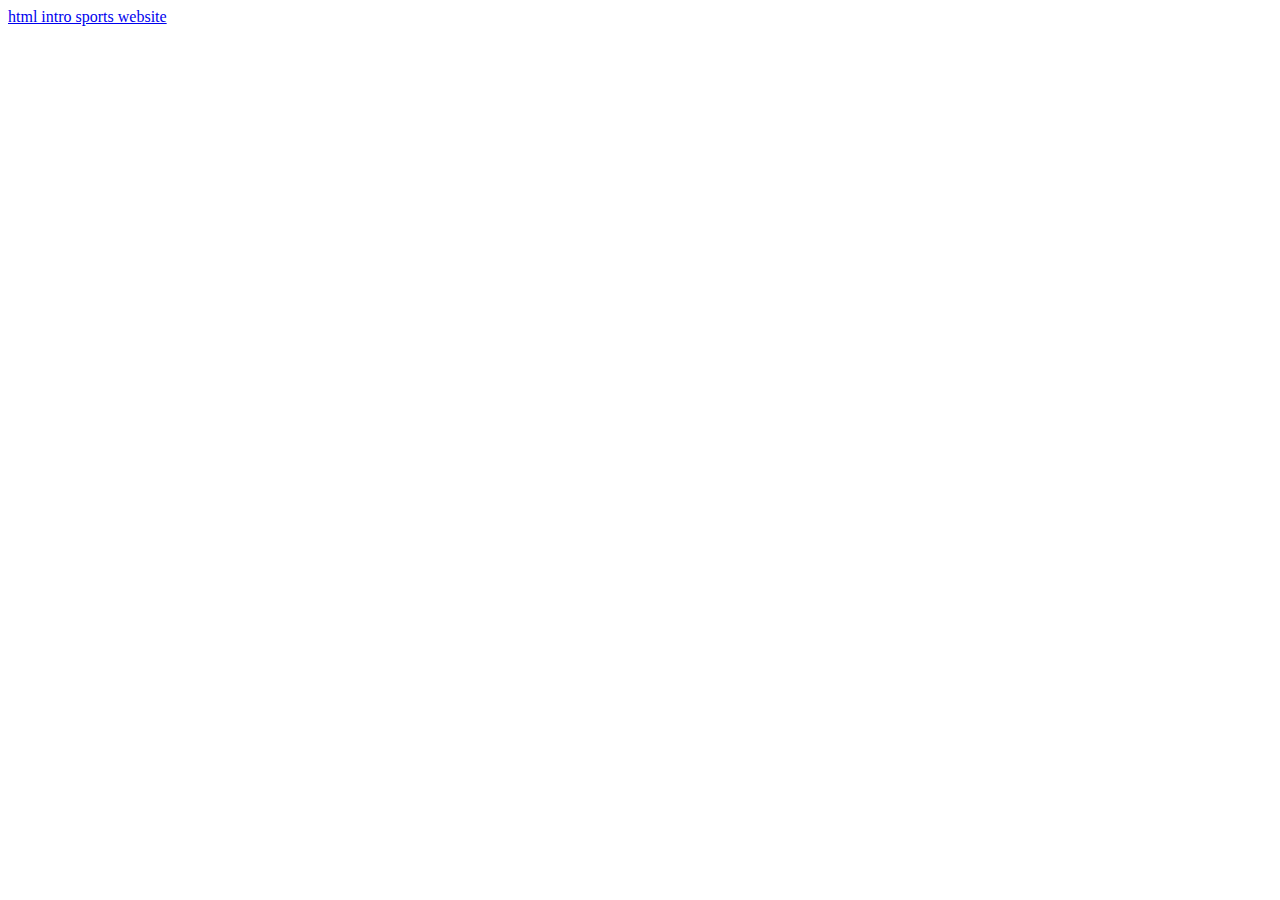
==== index.html @ 73836daa "Create index.html" ====
<!DOCTYPE html>
<html lang="en">
<head>
    <meta charset="UTF-8">
    <meta name="viewport" content="width=device-width, initial-scale=1.0">
    <meta http-equiv="X-UA-Compatible" content="ie=edge">
    <title>my index</title>
</head>
<body>
    <a href="1-html-intro/index.html">html intro sports website</a>
</body>
</html>
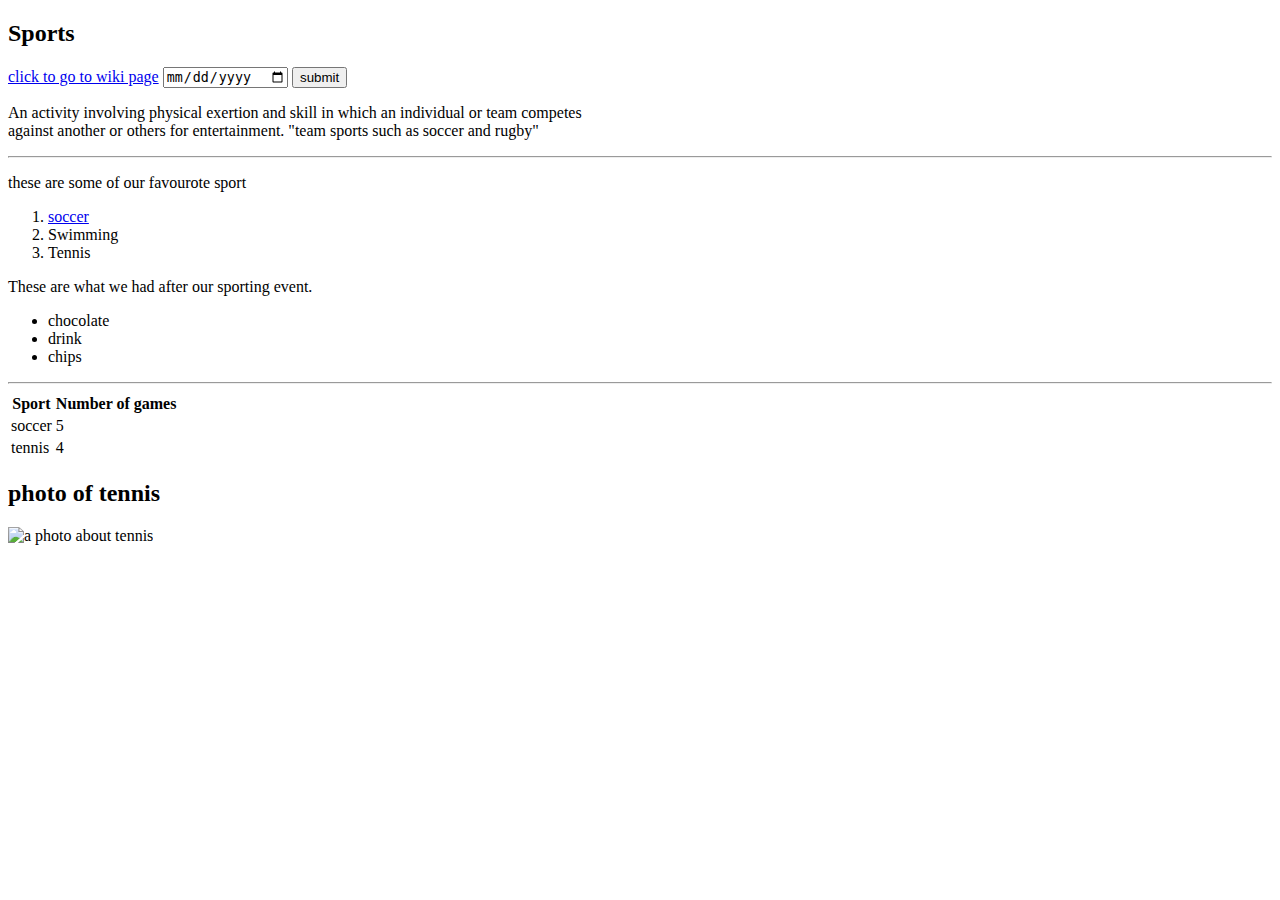
==== commit 0d918eb3: "what i learned today" ====
--- a/index.html
+++ b/index.html
@@ -4,9 +4,49 @@
     <meta charset="UTF-8">
     <meta name="viewport" content="width=device-width, initial-scale=1.0">
     <meta http-equiv="X-UA-Compatible" content="ie=edge">
-    <title>my index</title>
+    <title>sports</title> 
 </head>
 <body>
-    <a href="1-html-intro/index.html">html intro sports website</a>
+    <div>
+        <!-- This is a html comment -->
+        <h2>Sports</h2>
+        <a href="https://en.wikipedia.org/wiki/Sport">click to go to wiki page</a>
+        <input type="date">
+        <button>submit</button>
+        <p>An activity involving physical exertion and skill in which an individual or team competes <br>against another or others for entertainment.
+            "team sports such as soccer and rugby"</p>
+    </div>
+
+    <hr>
+    <p>these are some of our favourote sport</p>
+<ol>
+    <li><a href="soccer.html">soccer</a></li>
+    <li>Swimming</li>
+    <li>Tennis</li>
+</ol>
+<p>These are what we had after our sporting event.</p>
+<ul>
+    <li>chocolate</li>
+    <li>drink</li>  
+    <li>chips</li>
+</ul>
+<table>
+    <tr>
+        <hr>
+        <th>Sport</th>
+        <th>Number of games</th>
+        </tr>
+        <tr>   
+            
+            <td>soccer</td>
+           <td>5</td> 
+        </tr>
+        <tr>
+            <td>tennis</td>
+            <td>4</td>
+        </tr>
+        </table>
+        <h2>photo of tennis</h2>
+<img src="https://images.unsplash.com/photo-1485908953667-cf6d88997642?ixlib=rb-1.2.1&ixisd=eyJhcHBfaWQiOjEyMDd9&w=1000&q=80" alt="a photo about tennis">
 </body>
 </html>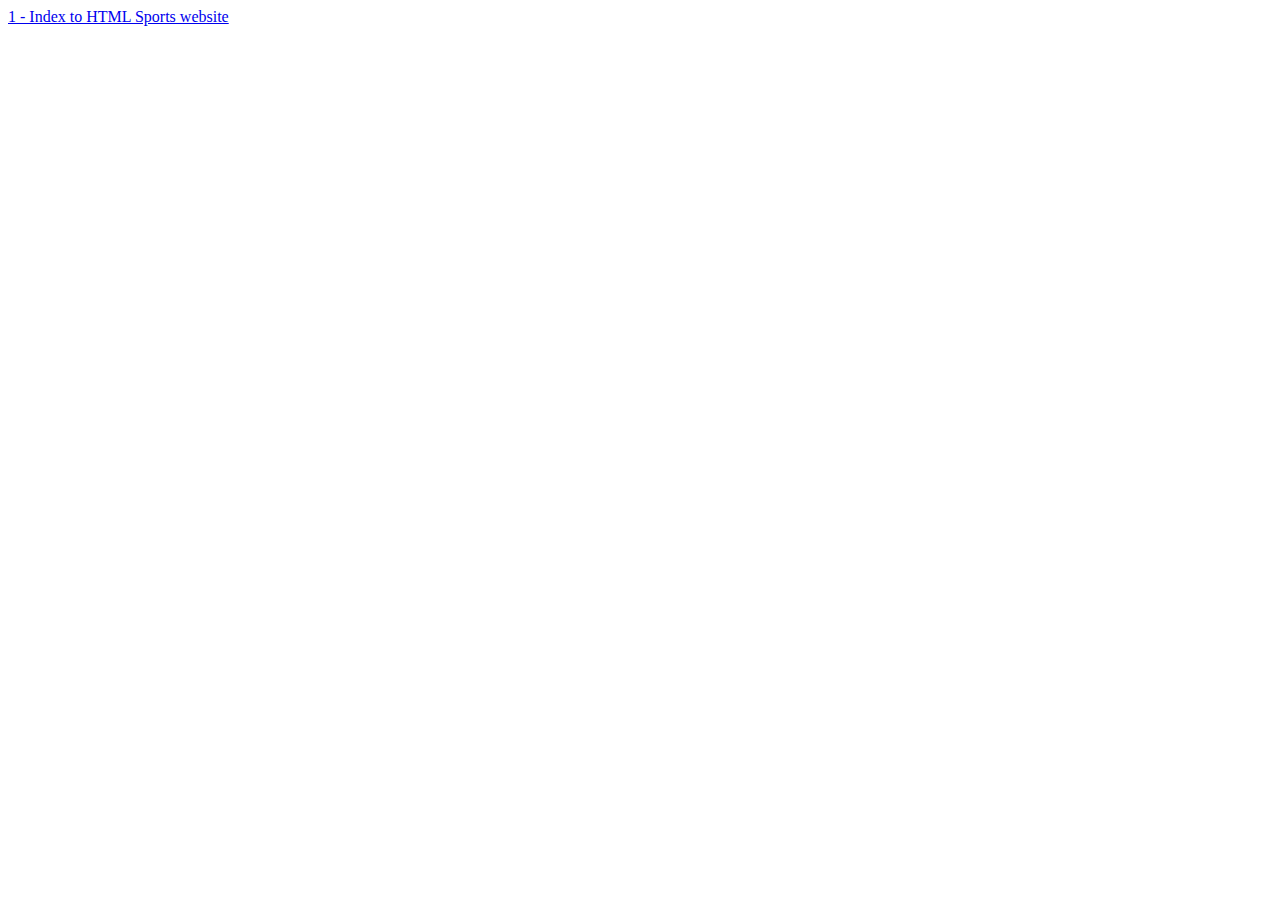
==== commit 8e7b7c90: "today's work" ====
--- a/index.html
+++ b/index.html
@@ -4,49 +4,9 @@
     <meta charset="UTF-8">
     <meta name="viewport" content="width=device-width, initial-scale=1.0">
     <meta http-equiv="X-UA-Compatible" content="ie=edge">
-    <title>sports</title> 
+    <title>Document</title>
 </head>
 <body>
-    <div>
-        <!-- This is a html comment -->
-        <h2>Sports</h2>
-        <a href="https://en.wikipedia.org/wiki/Sport">click to go to wiki page</a>
-        <input type="date">
-        <button>submit</button>
-        <p>An activity involving physical exertion and skill in which an individual or team competes <br>against another or others for entertainment.
-            "team sports such as soccer and rugby"</p>
-    </div>
-
-    <hr>
-    <p>these are some of our favourote sport</p>
-<ol>
-    <li><a href="soccer.html">soccer</a></li>
-    <li>Swimming</li>
-    <li>Tennis</li>
-</ol>
-<p>These are what we had after our sporting event.</p>
-<ul>
-    <li>chocolate</li>
-    <li>drink</li>  
-    <li>chips</li>
-</ul>
-<table>
-    <tr>
-        <hr>
-        <th>Sport</th>
-        <th>Number of games</th>
-        </tr>
-        <tr>   
-            
-            <td>soccer</td>
-           <td>5</td> 
-        </tr>
-        <tr>
-            <td>tennis</td>
-            <td>4</td>
-        </tr>
-        </table>
-        <h2>photo of tennis</h2>
-<img src="https://images.unsplash.com/photo-1485908953667-cf6d88997642?ixlib=rb-1.2.1&ixisd=eyJhcHBfaWQiOjEyMDd9&w=1000&q=80" alt="a photo about tennis">
+    <a href="1-html-intro/index.html">1 - Index to HTML Sports website</a>
 </body>
 </html>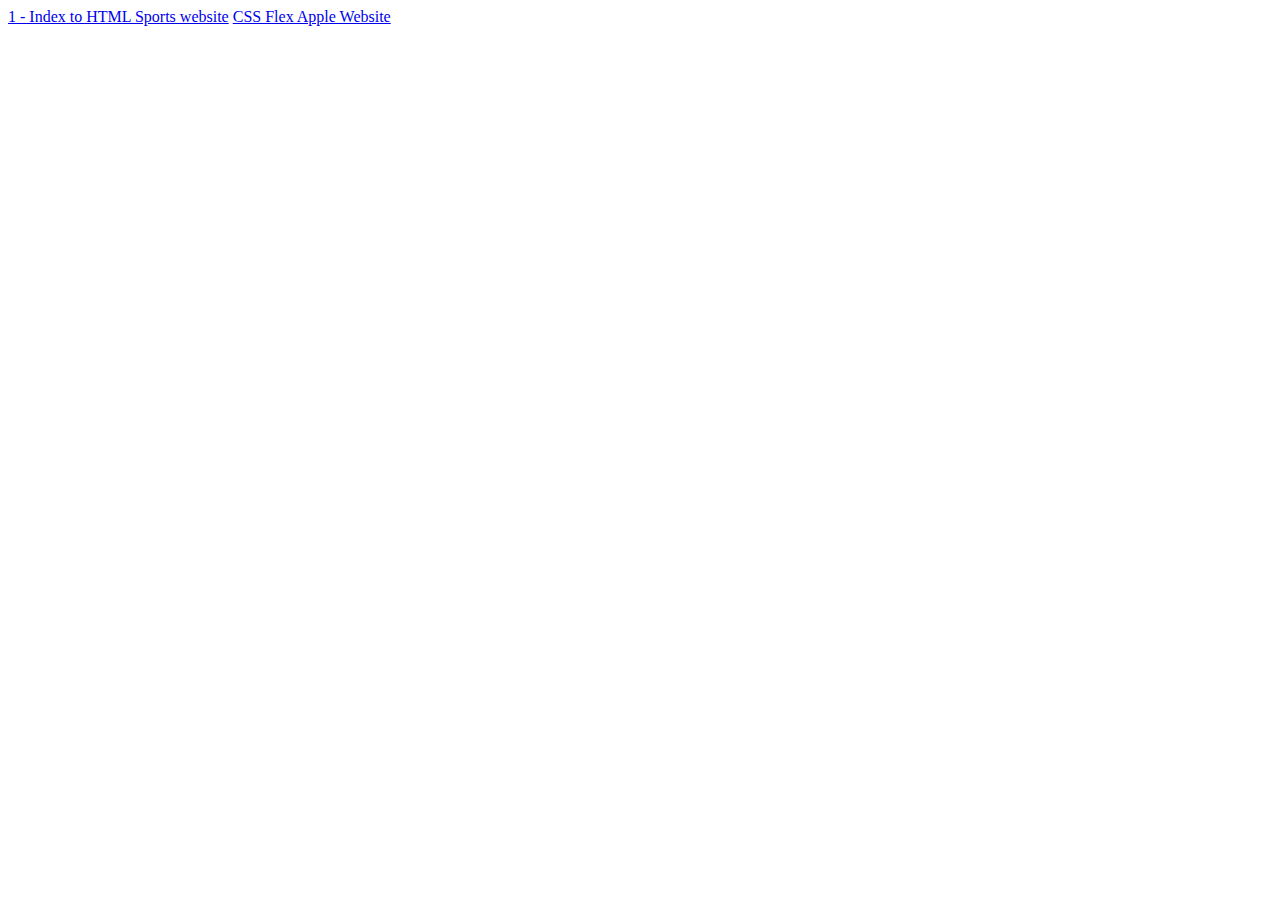
==== commit 232265ca: "my site" ====
--- a/index.html
+++ b/index.html
@@ -8,5 +8,6 @@
 </head>
 <body>
     <a href="1-html-intro/index.html">1 - Index to HTML Sports website</a>
+    <a href="C:\Users\henry-kim\OneDrive\randomstuff450.github.io\1-html-intro\sports\2-apple-navbar\index.html">CSS Flex Apple Website</a>
 </body>
 </html>